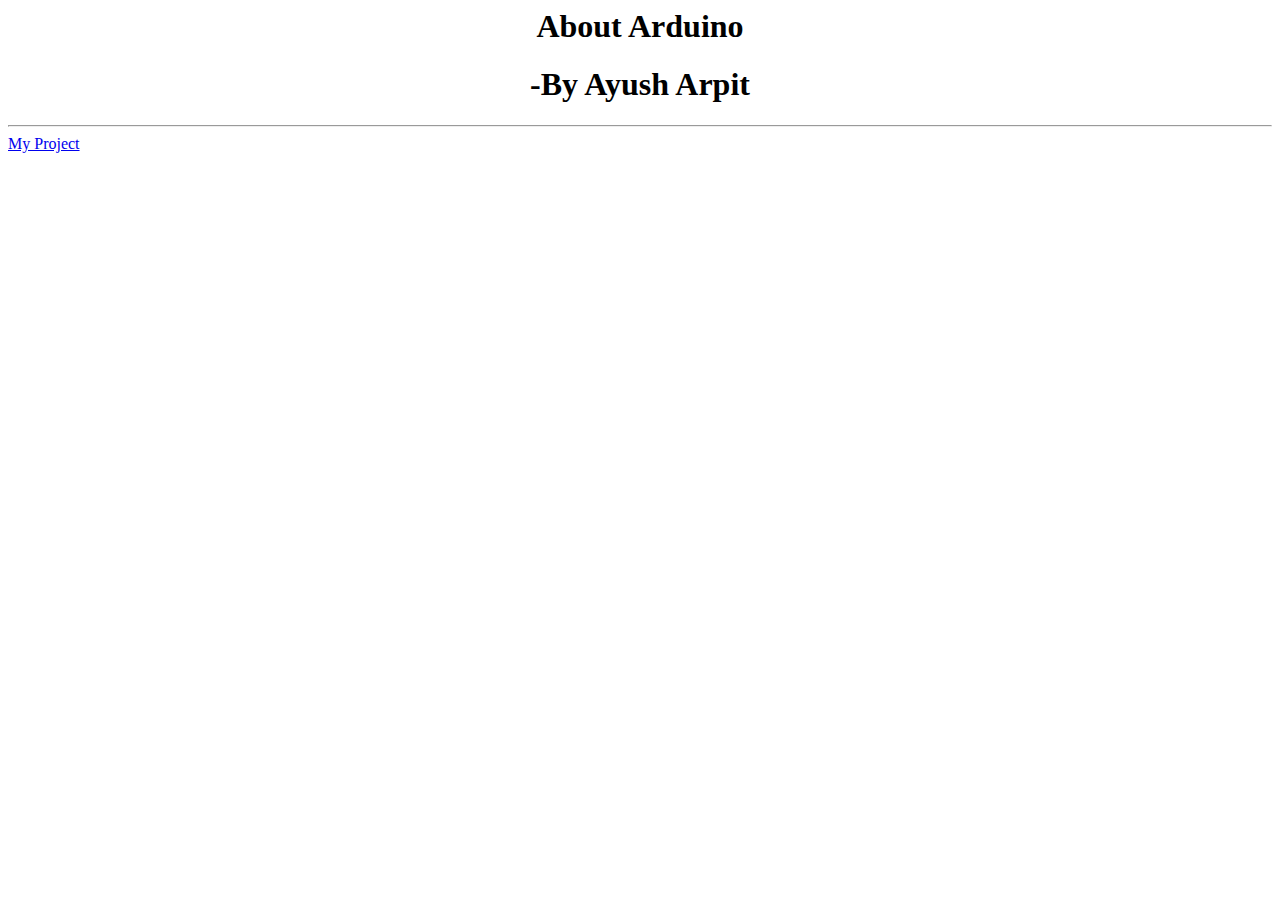
==== index.html @ 6cf65b70 "New file created" ====
<html>

<title>My Website</title>

<center><h1> About Arduino</h1></center>

<center><h1> -By Ayush Arpit</h1></center>

<hr>

<a href="file:///C:/Users/admin/Desktop/New%20folder/Project/Project.html" >My Project
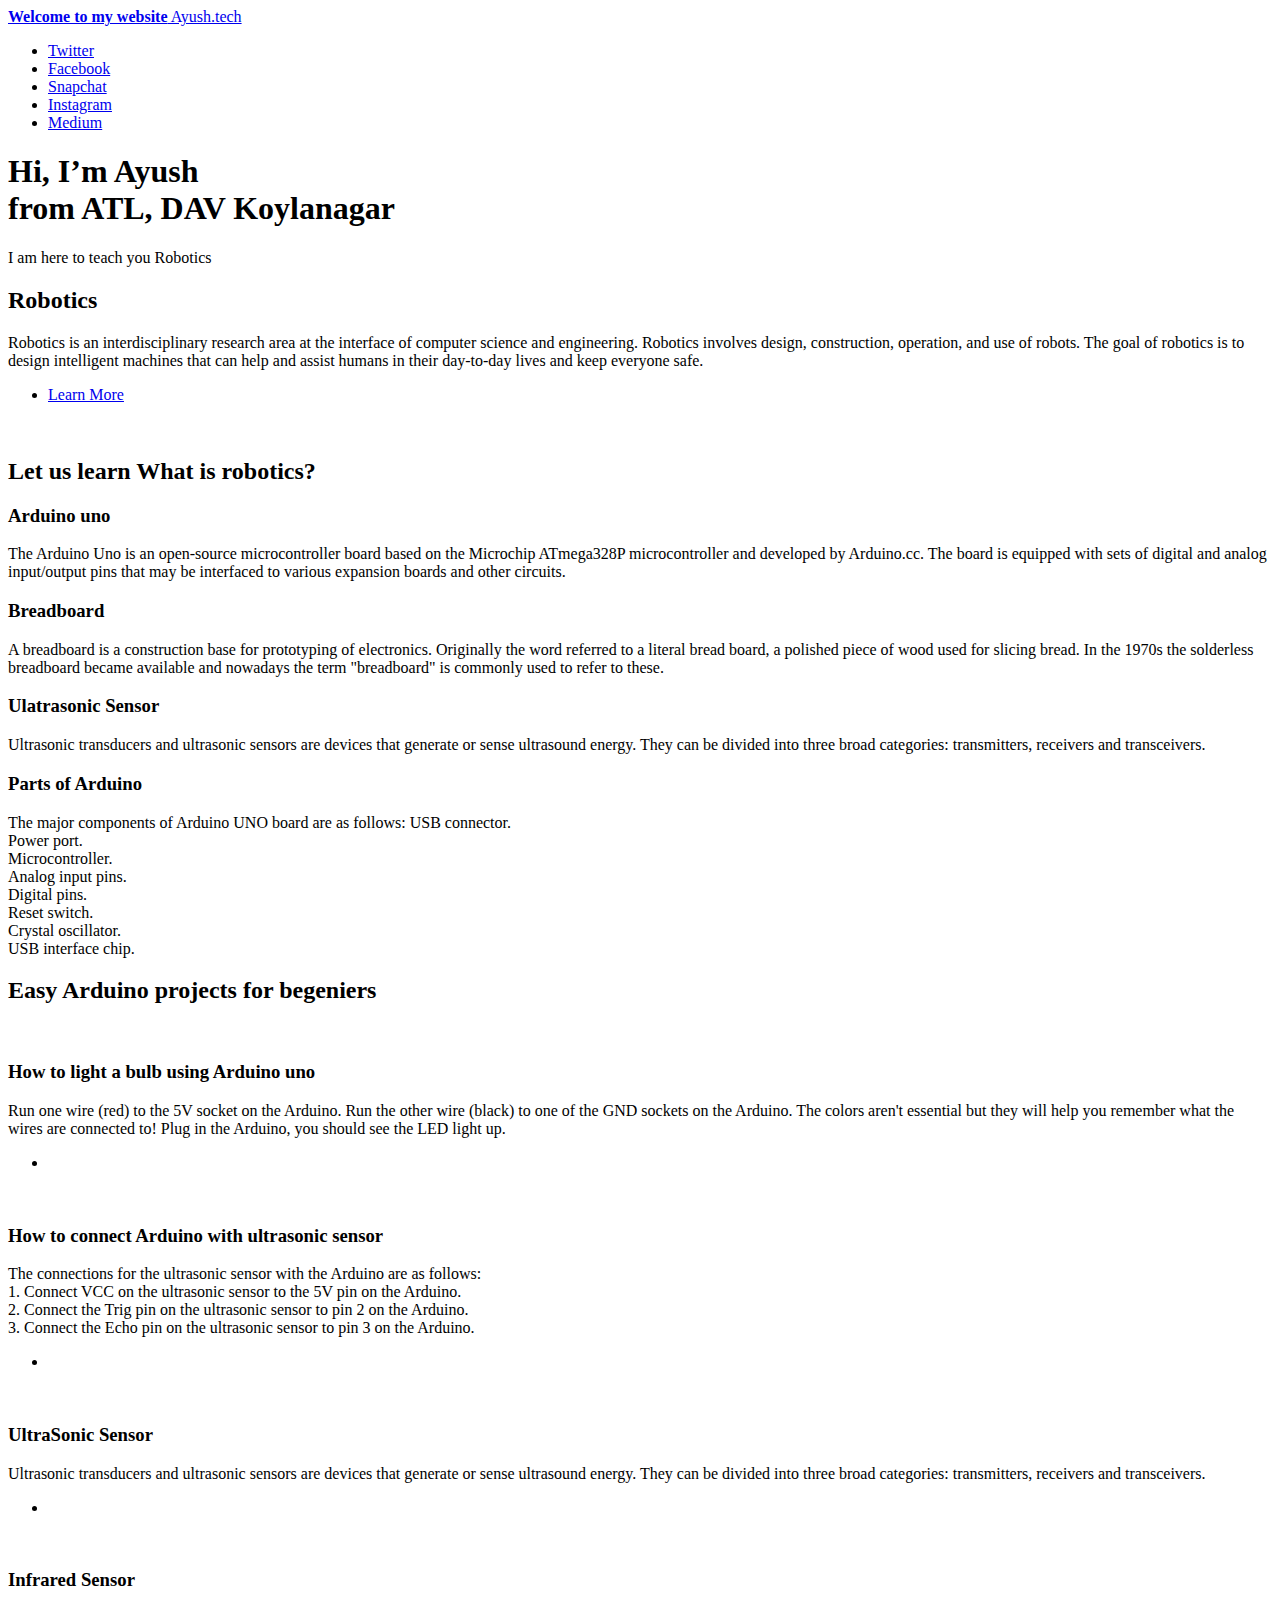
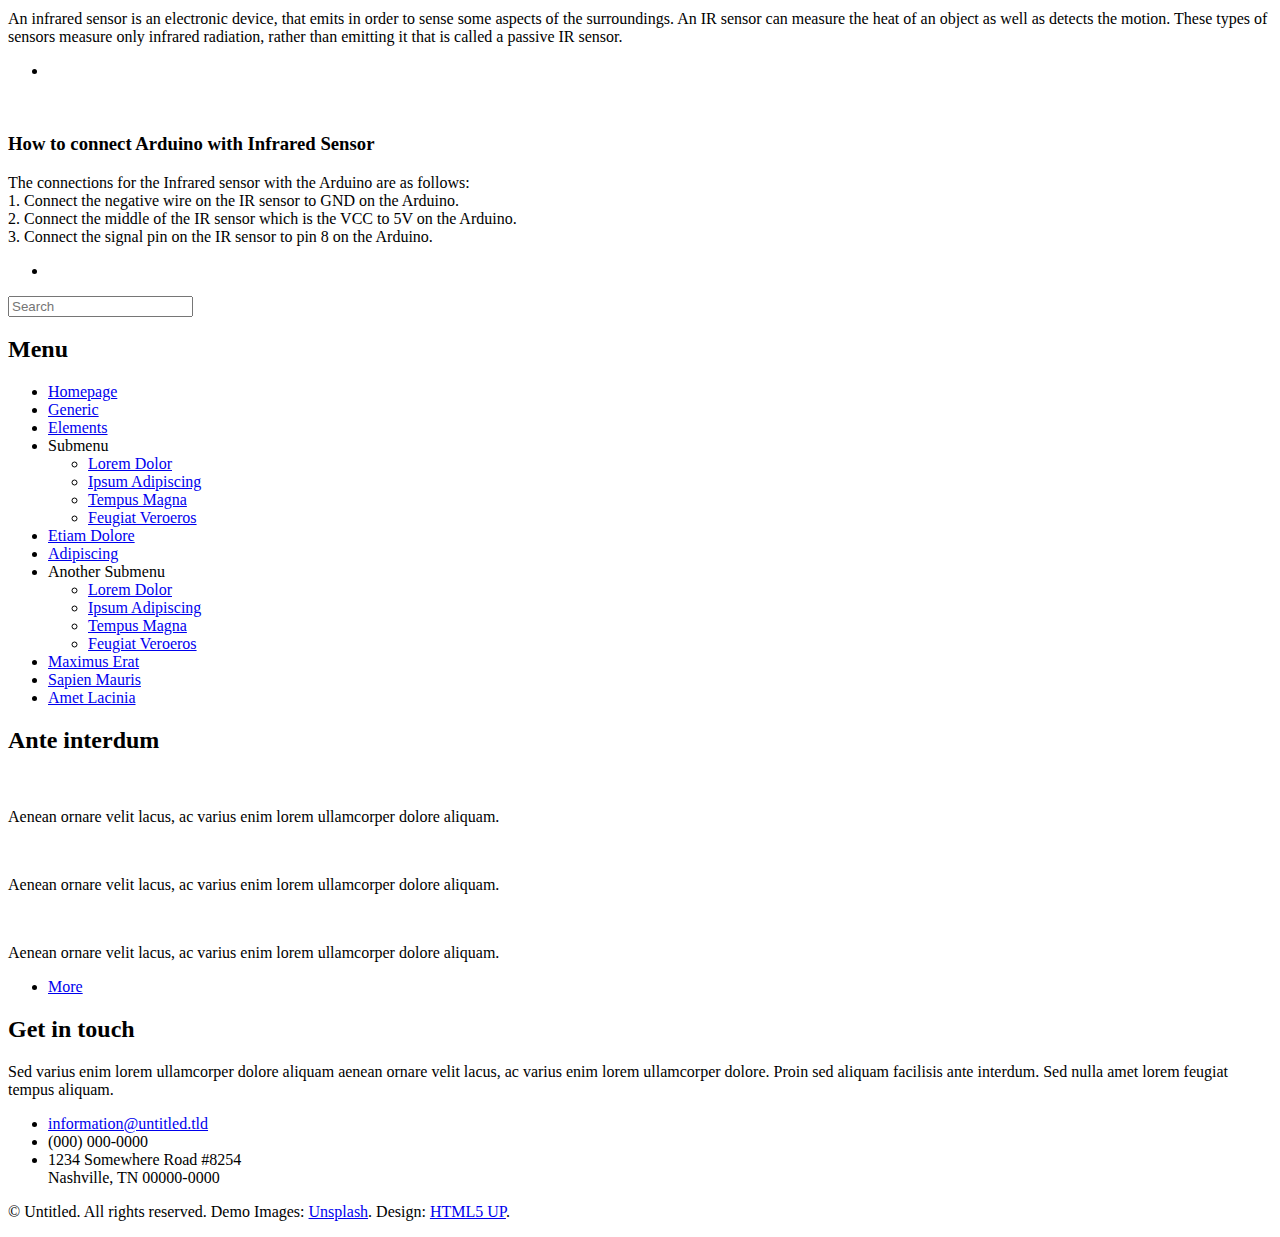
==== commit 0bc1907a: "New file created" ====
--- a/index.html
+++ b/index.html
@@ -1,11 +1,279 @@
-<html>
-
-<title>My Website</title>
-
-<center><h1> About Arduino</h1></center>
-
-<center><h1> -By Ayush Arpit</h1></center>
-
-<hr>
-
-<a href="file:///C:/Users/admin/Desktop/New%20folder/Project/Project.html" >My Project
+<!DOCTYPE HTML>
+<!--
+	Editorial by HTML5 UP
+	html5up.net | @ajlkn
+	Free for personal and commercial use under the CCA 3.0 license (html5up.net/license)
+-->
+<html>
+	<head>
+		<title> ayush.tech</title>
+		<meta charset="utf-8" />
+		<meta name="viewport" content="width=device-width, initial-scale=1, user-scalable=no" />
+		<link rel="stylesheet" href="assets/css/main.css" />
+	</head>
+	<body class="is-preload">
+
+		<!-- Wrapper -->
+			<div id="wrapper">
+
+				<!-- Main -->
+					<div id="main">
+						<div class="inner">
+
+							<!-- Header -->
+								<header id="header">
+									<a href="index.html" class="logo"><strong>Welcome to my website</strong> Ayush.tech</a>
+									<ul class="icons">
+										<li><a href="#" class="icon brands fa-twitter"><span class="label">Twitter</span></a></li>
+										<li><a href="#" class="icon brands fa-facebook-f"><span class="label">Facebook</span></a></li>
+										<li><a href="#" class="icon brands fa-snapchat-ghost"><span class="label">Snapchat</span></a></li>
+										<li><a href="#" class="icon brands fa-instagram"><span class="label">Instagram</span></a></li>
+										<li><a href="#" class="icon brands fa-medium-m"><span class="label">Medium</span></a></li>
+									</ul>
+								</header>
+
+							<!-- Banner -->
+								<section id="banner">
+									<div class="content">
+										<header>
+											<h1>Hi, I’m Ayush<br />
+											 from ATL, DAV Koylanagar</h1>
+											<p>I am here to teach you Robotics</p>
+										</header>
+
+										<h2>Robotics</h2>
+										<p>Robotics is an interdisciplinary research area at the interface of computer science and engineering. Robotics involves design, construction, operation, and use of robots. The goal of robotics is to design intelligent machines that can help and assist humans in their day-to-day lives and keep everyone safe.</p>
+										<ul class="actions">
+											<li><a href="#" class="button big">Learn More</a></li>
+										</ul>
+									</div>
+									<span class="image object">
+										<img src="images/pic10.jpg" alt="" />
+									</span>
+								</section>
+
+							<!-- Section -->
+								<section>
+									<header class="major">
+										<h2>Let us learn  What is robotics?</h2>
+									</header>
+									<div class="features">
+										<article>
+											<span class="icon fa-gem"></span>
+											<div class="content">
+												<h3>Arduino uno</h3>
+												<p>The Arduino Uno is an open-source microcontroller board based on the Microchip ATmega328P microcontroller and developed by Arduino.cc. The board is equipped with sets of digital and analog input/output pins that may be interfaced to various expansion boards and other circuits.</p>
+											</div>
+										</article>
+										<article>
+											<span class="icon  fa-gem"></span>
+											<div class="content">
+												<h3>Breadboard</h3>
+												<p>A breadboard is a construction base for prototyping of electronics. Originally the word referred to a literal bread board, a polished piece of wood used for slicing bread. In the 1970s the solderless breadboard became available and nowadays the term "breadboard" is commonly used to refer to these.</p>
+											</div>
+										</article>
+										<article>
+											<span class="icon  fa-gem"></span>
+											<div class="content">
+												<h3>Ulatrasonic Sensor</h3>
+												<p>Ultrasonic transducers and ultrasonic sensors are devices that generate or sense ultrasound energy. They can be divided into three broad categories: transmitters, receivers and transceivers.</p>
+											</div>
+										</article>
+										<article>
+											<span class="icon  fa-gem"></span>
+											<div class="content">
+												<h3>Parts of Arduino</h3>
+												<p>The major components of Arduino UNO board are as follows:
+													USB connector.<br>
+													Power port.<br>
+													Microcontroller.<br>
+													Analog input pins.<br>
+													Digital pins.<br>
+													Reset switch.<br>
+													Crystal oscillator.<br>
+													USB interface chip.</p>
+											</div>
+										</article>
+									</div>
+								</section>
+
+							<!-- Section -->
+								<section>
+									<header class="major">
+										<h2>Easy Arduino projects for begeniers</h2>
+									</header>
+									<div class="posts">
+										<article>
+											<a href="#" class="image"><img src="images/pic01.jpg" alt="" /></a>
+											<h3>How to light a bulb using Arduino uno</h3>
+											<p>Run one wire (red) to the 5V socket on the Arduino. Run the other wire (black) to one of the GND sockets on the Arduino. The colors aren't essential but they will help you remember what the wires are connected to! Plug in the Arduino, you should see the LED light up.</p>
+											<ul class="actions">
+												<li><a href="#" class=""></a></li>
+											</ul>
+										</article>
+										<article>
+											<a href="#" class="image"><img src="images/pic02.jpg" alt="" /></a>
+											<h3>How to connect Arduino with ultrasonic sensor</h3>
+											<p>The connections for the ultrasonic sensor with the Arduino are as follows:<br>
+												1. Connect VCC on the ultrasonic sensor to the 5V pin on the Arduino.<br>
+												2. Connect the Trig pin on the ultrasonic sensor to pin 2 on the Arduino.<br>
+												3. Connect the Echo pin on the ultrasonic sensor to pin 3 on the Arduino.</p>
+											<ul class="actions">
+												<li><a href="#" class=""></a></li>
+											</ul>
+										</article>
+										<article>
+															
+											<a href="#" class="image"><img src="images/pic03.jpg" alt="" /></a>
+											<h3> UltraSonic Sensor</h3>
+											<p></p>
+											
+											Ultrasonic transducers and ultrasonic sensors are devices that generate or sense ultrasound energy. They can be divided into three broad categories: transmitters, receivers and transceivers.
+										
+									   
+											<ul class="actions">
+												<li><a href="#" class=></a></li>
+											</ul>
+										</article>
+										<article>
+											<a href="#" class="image"><img src="images/pic04.jpg" alt="" /></a>
+											<h3>Infrared Sensor</h3>
+											<p>An infrared sensor is an electronic device, that emits in order to sense some aspects of the surroundings. An IR sensor can measure the heat of an object as well as detects the motion. These types of sensors measure only infrared radiation, rather than emitting it that is called a passive IR sensor.</p>
+											<ul class="actions">
+												<li><a href="#" class=></a></li>
+											</ul>
+										</article>
+										<article>
+											<a href="#" class="image"><img src="images/pic05.jpg" alt="" /></a>
+											<h3>How to connect Arduino with Infrared Sensor</h3>
+											<p>The connections for the Infrared sensor with the Arduino are as follows:<br>
+												1. Connect the negative wire on the IR sensor to GND on the Arduino.<br>
+												2. Connect the middle of the IR sensor which is the VCC to 5V on the Arduino.<br>
+												3. Connect the signal pin on the IR sensor to pin 8 on the Arduino.</p>
+											<ul class="actions">
+												<li><a href="#" class=""></a></li>
+											</ul>
+										</article>
+										<article>	
+											
+											
+											
+												
+											</ul>
+										</article>
+										<article>
+										
+											
+											
+											
+											</ul>
+										</article>
+									</div>
+								</section>
+
+						</div>
+					</div>
+
+				<!-- Sidebar -->
+					<div id="sidebar">
+						<div class="inner">
+
+							<!-- Search -->
+								<section id="search" class="alt">
+									<form method="post" action="#">
+										<input type="text" name="query" id="query" placeholder="Search" />
+									</form>
+								</section>
+
+							<!-- Menu -->
+								<nav id="menu">
+									<header class="major">
+										<h2>Menu</h2>
+									</header>
+									<ul>
+										<li><a href="index.html">Homepage</a></li>
+										<li><a href="generic.html">Generic</a></li>
+										<li><a href="elements.html">Elements</a></li>
+										<li>
+											<span class="opener">Submenu</span>
+											<ul>
+												<li><a href="#">Lorem Dolor</a></li>
+												<li><a href="#">Ipsum Adipiscing</a></li>
+												<li><a href="#">Tempus Magna</a></li>
+												<li><a href="#">Feugiat Veroeros</a></li>
+											</ul>
+										</li>
+										<li><a href="#">Etiam Dolore</a></li>
+										<li><a href="#">Adipiscing</a></li>
+										<li>
+											<span class="opener">Another Submenu</span>
+											<ul>
+												<li><a href="#">Lorem Dolor</a></li>
+												<li><a href="#">Ipsum Adipiscing</a></li>
+												<li><a href="#">Tempus Magna</a></li>
+												<li><a href="#">Feugiat Veroeros</a></li>
+											</ul>
+										</li>
+										<li><a href="#">Maximus Erat</a></li>
+										<li><a href="#">Sapien Mauris</a></li>
+										<li><a href="#">Amet Lacinia</a></li>
+									</ul>
+								</nav>
+
+							<!-- Section -->
+								<section>
+									<header class="major">
+										<h2>Ante interdum</h2>
+									</header>
+									<div class="mini-posts">
+										<article>
+											<a href="#" class="image"><img src="images/pic07.jpg" alt="" /></a>
+											<p>Aenean ornare velit lacus, ac varius enim lorem ullamcorper dolore aliquam.</p>
+										</article>
+										<article>
+											<a href="#" class="image"><img src="images/pic08.jpg" alt="" /></a>
+											<p>Aenean ornare velit lacus, ac varius enim lorem ullamcorper dolore aliquam.</p>
+										</article>
+										<article>
+											<a href="#" class="image"><img src="images/pic09.jpg" alt="" /></a>
+											<p>Aenean ornare velit lacus, ac varius enim lorem ullamcorper dolore aliquam.</p>
+										</article>
+									</div>
+									<ul class="actions">
+										<li><a href="#" class="button">More</a></li>
+									</ul>
+								</section>
+
+							<!-- Section -->
+								<section>
+									<header class="major">
+										<h2>Get in touch</h2>
+									</header>
+									<p>Sed varius enim lorem ullamcorper dolore aliquam aenean ornare velit lacus, ac varius enim lorem ullamcorper dolore. Proin sed aliquam facilisis ante interdum. Sed nulla amet lorem feugiat tempus aliquam.</p>
+									<ul class="contact">
+										<li class="icon solid fa-envelope"><a href="#">information@untitled.tld</a></li>
+										<li class="icon solid fa-phone">(000) 000-0000</li>
+										<li class="icon solid fa-home">1234 Somewhere Road #8254<br />
+										Nashville, TN 00000-0000</li>
+									</ul>
+								</section>
+
+							<!-- Footer -->
+								<footer id="footer">
+									<p class="copyright">&copy; Untitled. All rights reserved. Demo Images: <a href="https://unsplash.com">Unsplash</a>. Design: <a href="https://html5up.net">HTML5 UP</a>.</p>
+								</footer>
+
+						</div>
+					</div>
+
+			</div>
+
+		<!-- Scripts -->
+			<script src="assets/js/jquery.min.js"></script>
+			<script src="assets/js/browser.min.js"></script>
+			<script src="assets/js/breakpoints.min.js"></script>
+			<script src="assets/js/util.js"></script>
+			<script src="assets/js/main.js"></script>
+
+	</body>
+</html>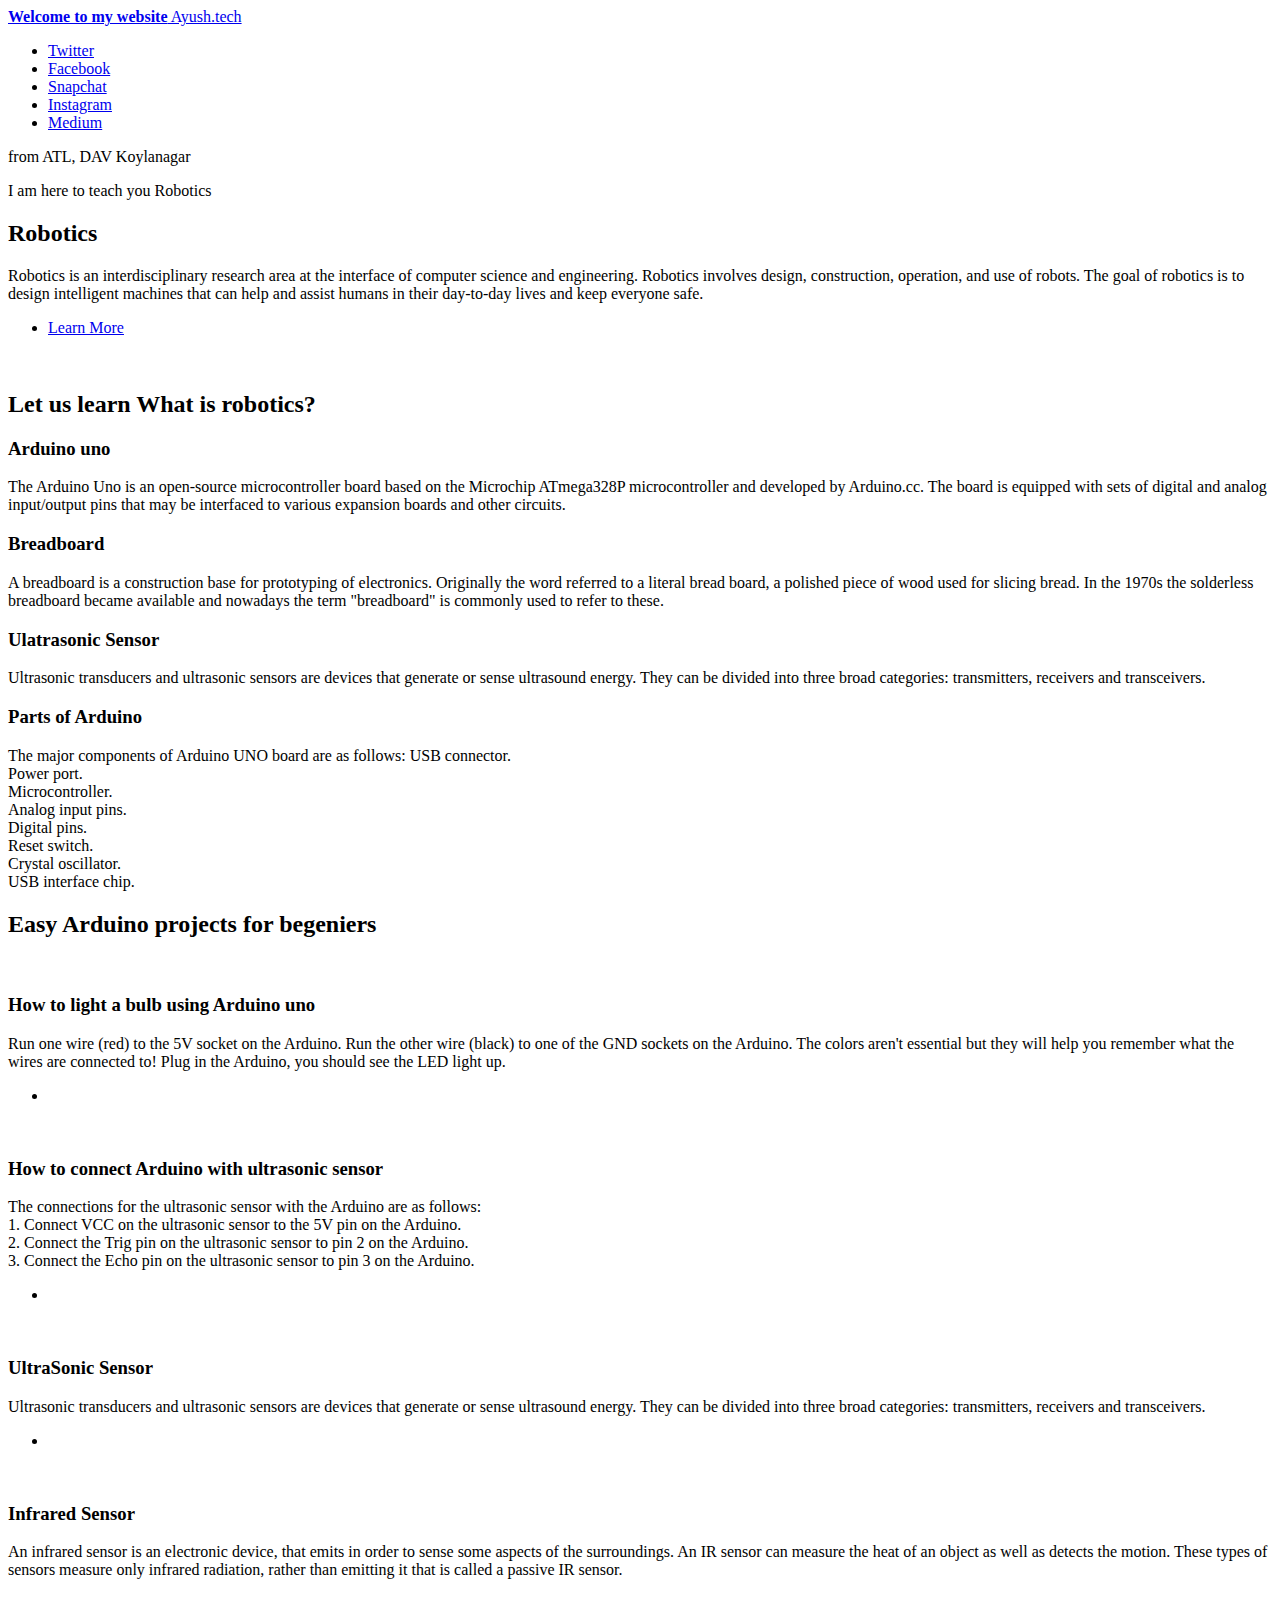
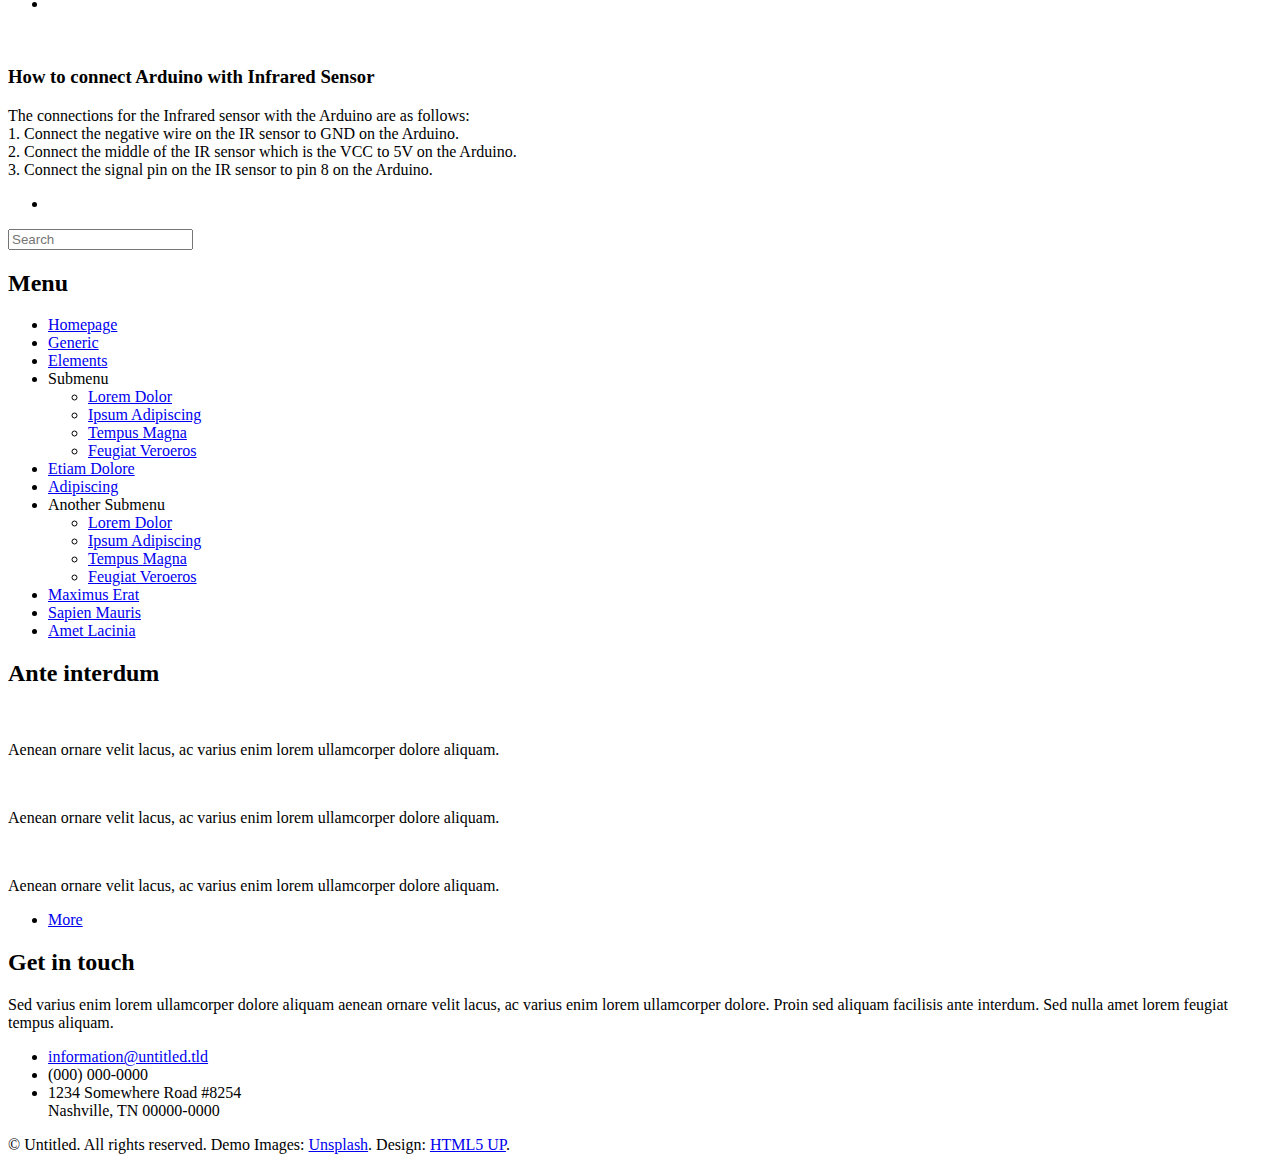
==== commit 32e4a677: "Update index.html" ====
--- a/index.html
+++ b/index.html
@@ -36,7 +36,7 @@
 								<section id="banner">
 									<div class="content">
 										<header>
-											<h1>Hi, I’m Ayush<br />
+											
 											 from ATL, DAV Koylanagar</h1>
 											<p>I am here to teach you Robotics</p>
 										</header>
@@ -276,4 +276,14 @@
 			<script src="assets/js/main.js"></script>
 
 	</body>
-</html>+<!-- Global site tag (gtag.js) - Google Analytics -->
+<script async src="https://www.googletagmanager.com/gtag/js?id=UA-168790291-1"></script>
+<script>
+  window.dataLayer = window.dataLayer || [];
+  function gtag(){dataLayer.push(arguments);}
+  gtag('js', new Date());
+
+  gtag('config', 'UA-168790291-1');
+</script>
+
+</html>
